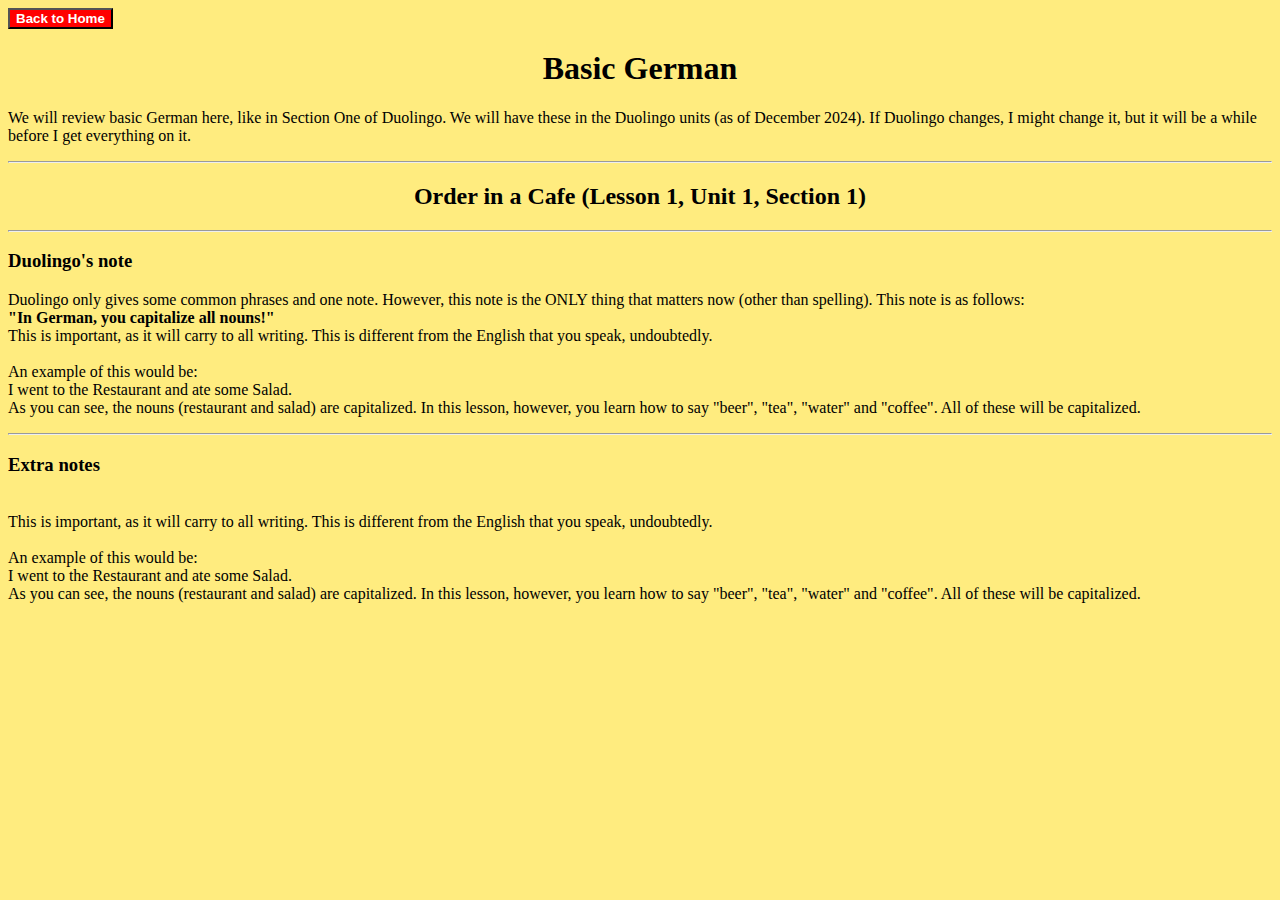
==== BasicGerman.html @ 62b3e9a5 "Organization" ====
<!DOCTYPE html>
<html lang = "en">
<head>
    <link rel ="stylesheet" href ="style.css">
    <meta name="viewport" content="width=device-width, initial-scale=1">
    <link rel="icon" href="assets/germanyBg.png">
    <title>Basic German</title>
</head>
<body>
    <button class="button" onclick="location.replace('https://jimbobjoe36.github.io/GermanLearning/')"><b>Back to Home</b></button>
    <div id="title">
        <h1>Basic German</h1>
    </div>
    <p>
        We will review basic German here, like in Section One of Duolingo. We will have these in the Duolingo units (as of December 2024). 
        If Duolingo changes, I might change it, but it will be a while before I get everything on it.
        <br>
    </p>
    <hr>
    <div id="title">
        <h2>Order in a Cafe (Lesson 1, Unit 1, Section 1)</h2>
    </div>
    <hr>
    <h3>Duolingo's note</h3>
    <p>
        Duolingo only gives some common phrases and one note. However, this note is the ONLY thing that matters now (other than spelling).
        This note is as follows:
        <br>
        <b>"In German, you capitalize all nouns!"</b>
        <br>
        This is important, as it will carry to all writing.
        This is different from the English that you speak, undoubtedly.
        <br>
        <br>
        An example of this would be: 
        <br>
        I went to the Restaurant and ate some Salad.
        <br>
        As you can see, the nouns (restaurant and salad) are capitalized. In this lesson, however, you learn how to say "beer", "tea", "water" and "coffee".
        All of these will be capitalized.
        <br>
    </p>
    <hr>
    <h3>Extra notes</h3>
    <p>
        <br>
        This is important, as it will carry to all writing.
        This is different from the English that you speak, undoubtedly.
        <br>
        <br>
        An example of this would be: 
        <br>
        I went to the Restaurant and ate some Salad.
        <br>
        As you can see, the nouns (restaurant and salad) are capitalized. In this lesson, however, you learn how to say "beer", "tea", "water" and "coffee".
        All of these will be capitalized.
    </p>
</body>
</html>
---- style.css ----
#title{
    text-align: center;
}
body{
    background-color: #ffec7f;
}
.button{
    background-color: #ff0000;
    color: #ffffff;
}
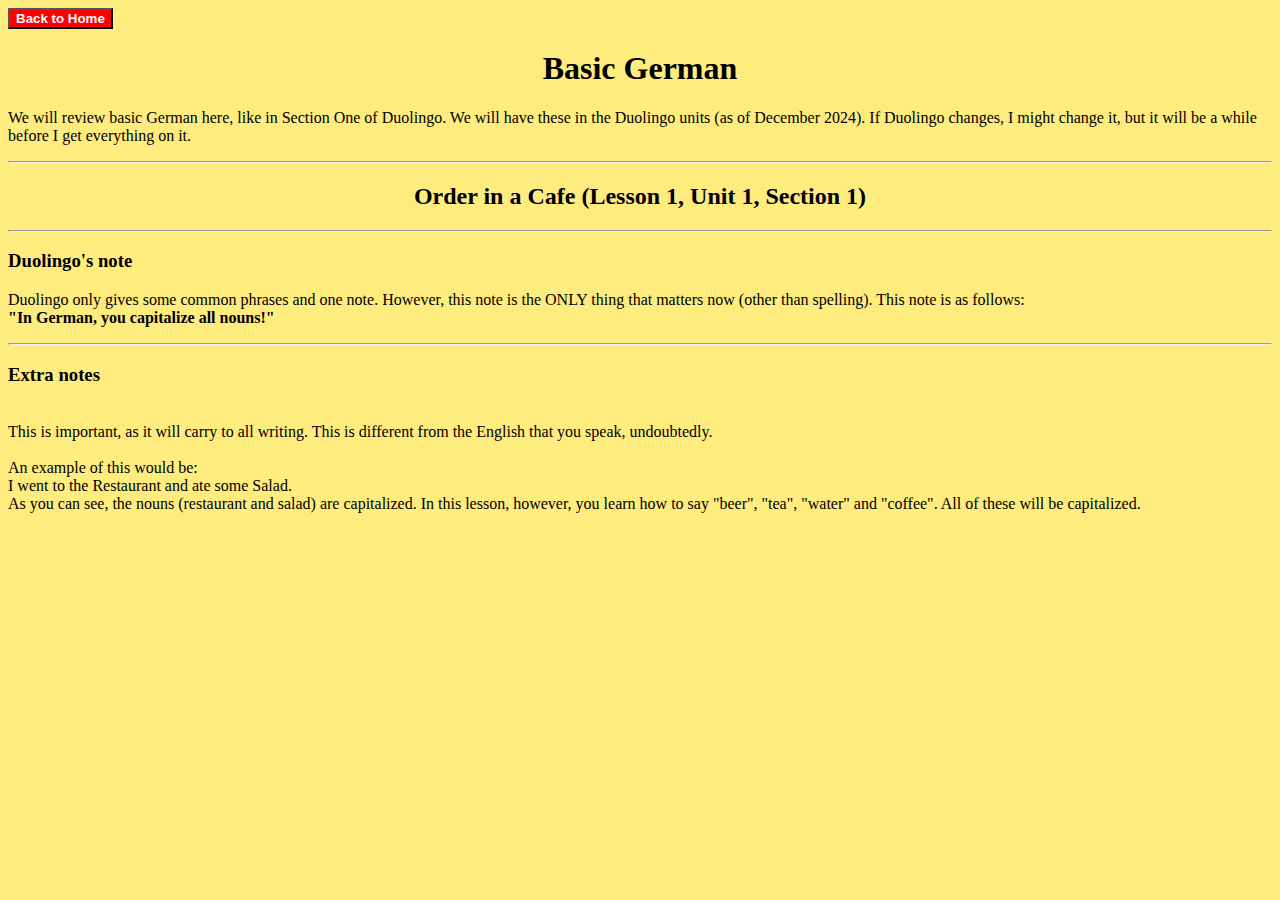
==== commit 0674e077: "Update BasicGerman.html" ====
--- a/BasicGerman.html
+++ b/BasicGerman.html
@@ -28,17 +28,6 @@
         <br>
         <b>"In German, you capitalize all nouns!"</b>
         <br>
-        This is important, as it will carry to all writing.
-        This is different from the English that you speak, undoubtedly.
-        <br>
-        <br>
-        An example of this would be: 
-        <br>
-        I went to the Restaurant and ate some Salad.
-        <br>
-        As you can see, the nouns (restaurant and salad) are capitalized. In this lesson, however, you learn how to say "beer", "tea", "water" and "coffee".
-        All of these will be capitalized.
-        <br>
     </p>
     <hr>
     <h3>Extra notes</h3>
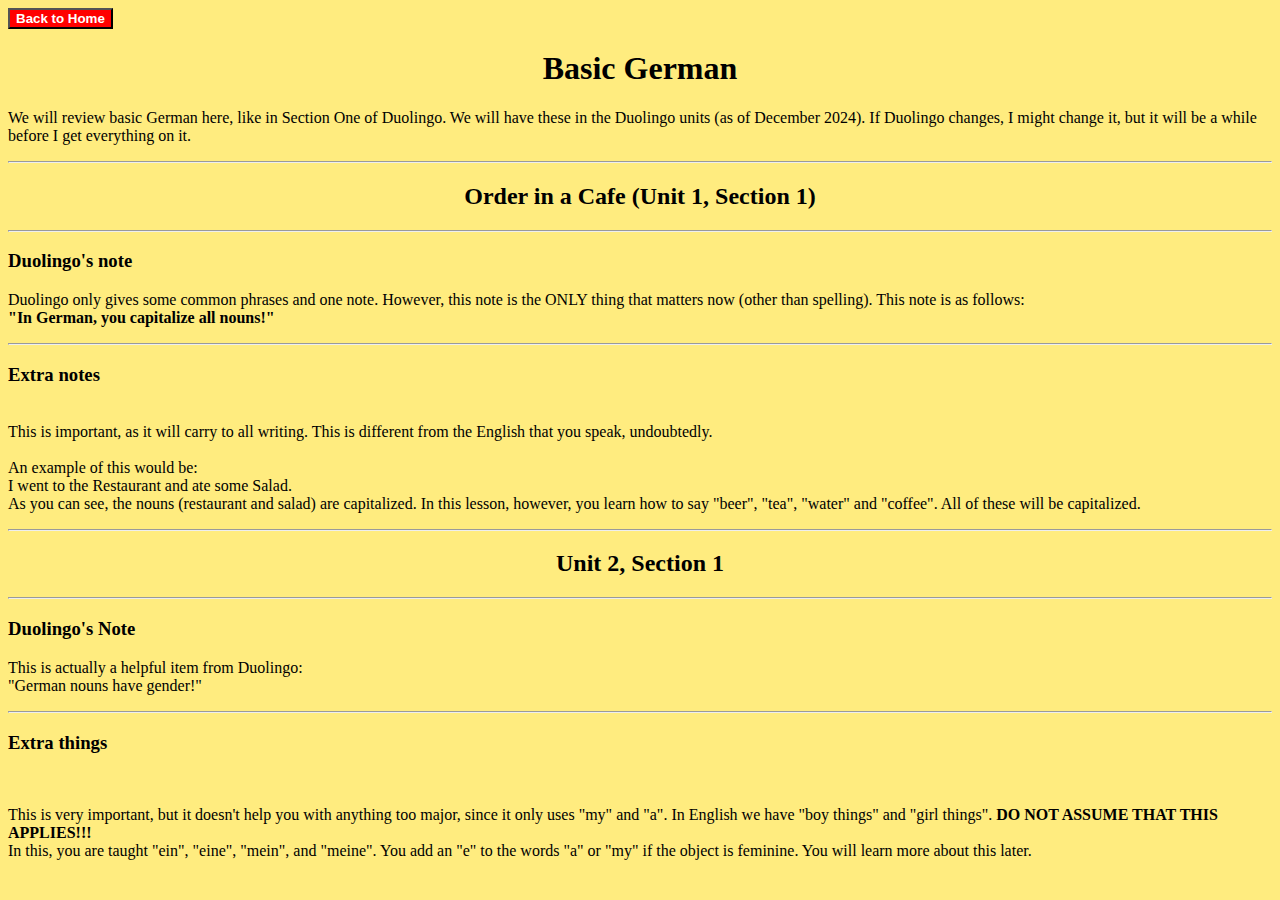
==== commit 4ee7af65: "Unit 2, Section 1" ====
--- a/BasicGerman.html
+++ b/BasicGerman.html
@@ -18,7 +18,7 @@
     </p>
     <hr>
     <div id="title">
-        <h2>Order in a Cafe (Lesson 1, Unit 1, Section 1)</h2>
+        <h2>Order in a Cafe (Unit 1, Section 1)</h2>
     </div>
     <hr>
     <h3>Duolingo's note</h3>
@@ -44,5 +44,27 @@
         As you can see, the nouns (restaurant and salad) are capitalized. In this lesson, however, you learn how to say "beer", "tea", "water" and "coffee".
         All of these will be capitalized.
     </p>
+    <hr>
+    <div id="title">
+        <h2>Unit 2, Section 1</h2>
+    </div>
+    <hr>
+    <h3>Duolingo's Note</h3>
+    <p>
+        This is actually a helpful item from Duolingo:
+        <br>
+        "German nouns have gender!"
+        <br>
+    </p>
+    <hr>
+    <h3>Extra things</h3>
+    <br>
+    <p>
+        This is very important, but it doesn't help you with anything too major, since it only uses "my" and "a". In English we have "boy things" and "girl things".
+        <b>DO NOT ASSUME THAT THIS APPLIES!!!</b>
+        <br>
+        In this, you are taught "ein", "eine", "mein", and "meine". You add an "e" to the words "a" or "my" if the object is feminine. You will learn more about
+        this later.
+    </p>
 </body>
 </html>
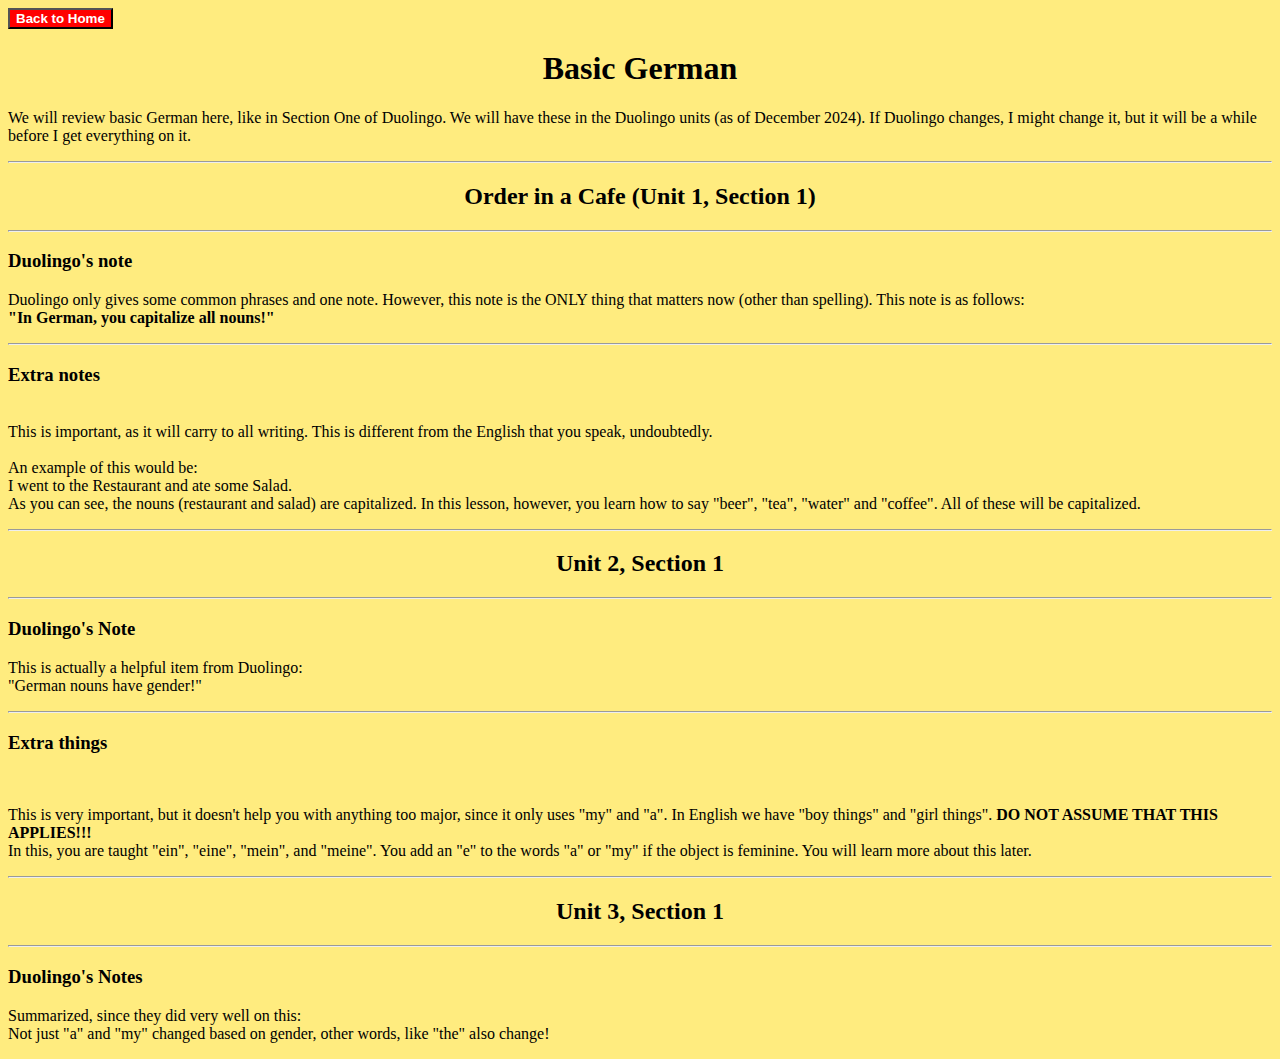
==== commit 85845cf8: "Unit 3, Section 1" ====
--- a/BasicGerman.html
+++ b/BasicGerman.html
@@ -66,5 +66,16 @@
         In this, you are taught "ein", "eine", "mein", and "meine". You add an "e" to the words "a" or "my" if the object is feminine. You will learn more about
         this later.
     </p>
+    <hr>
+    <div id="title">
+        <h2>Unit 3, Section 1</h2>
+    </div>
+    <hr>
+    <h3>Duolingo's Notes</h3>
+    <p>
+        Summarized, since they did very well on this:
+        <br>
+        Not just "a" and "my" changed based on gender, other words, like "the" also change!
+    </p>
 </body>
 </html>
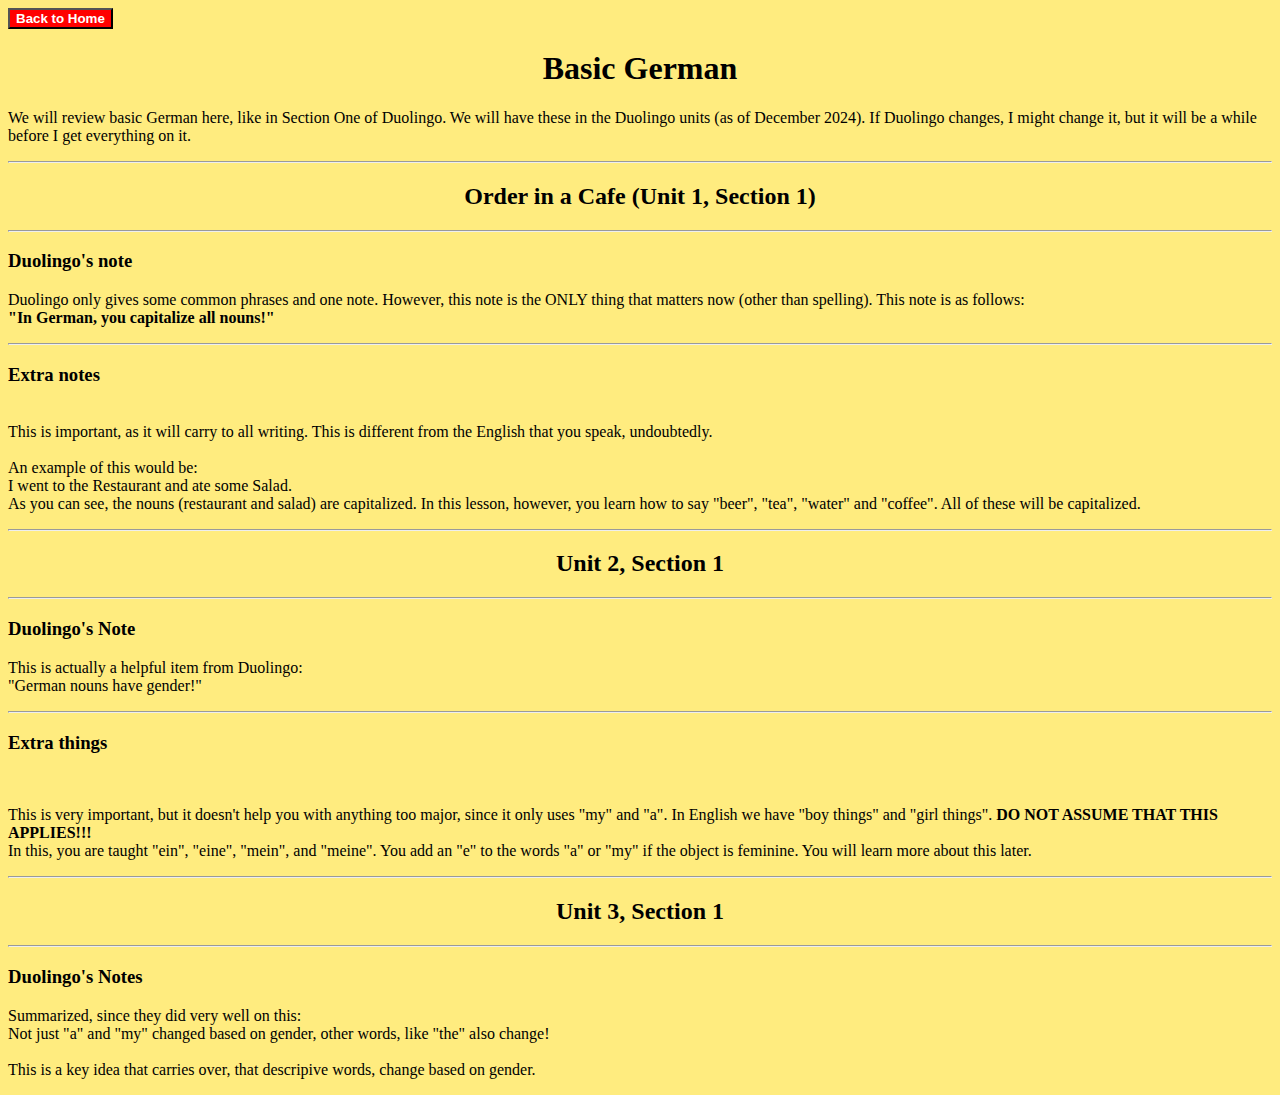
==== commit 619d41a0: "Update BasicGerman.html" ====
--- a/BasicGerman.html
+++ b/BasicGerman.html
@@ -76,6 +76,9 @@
         Summarized, since they did very well on this:
         <br>
         Not just "a" and "my" changed based on gender, other words, like "the" also change!
+        <br>
+        <br>
+        This is a key idea that carries over, that descripive words, change based on gender.
     </p>
 </body>
 </html>
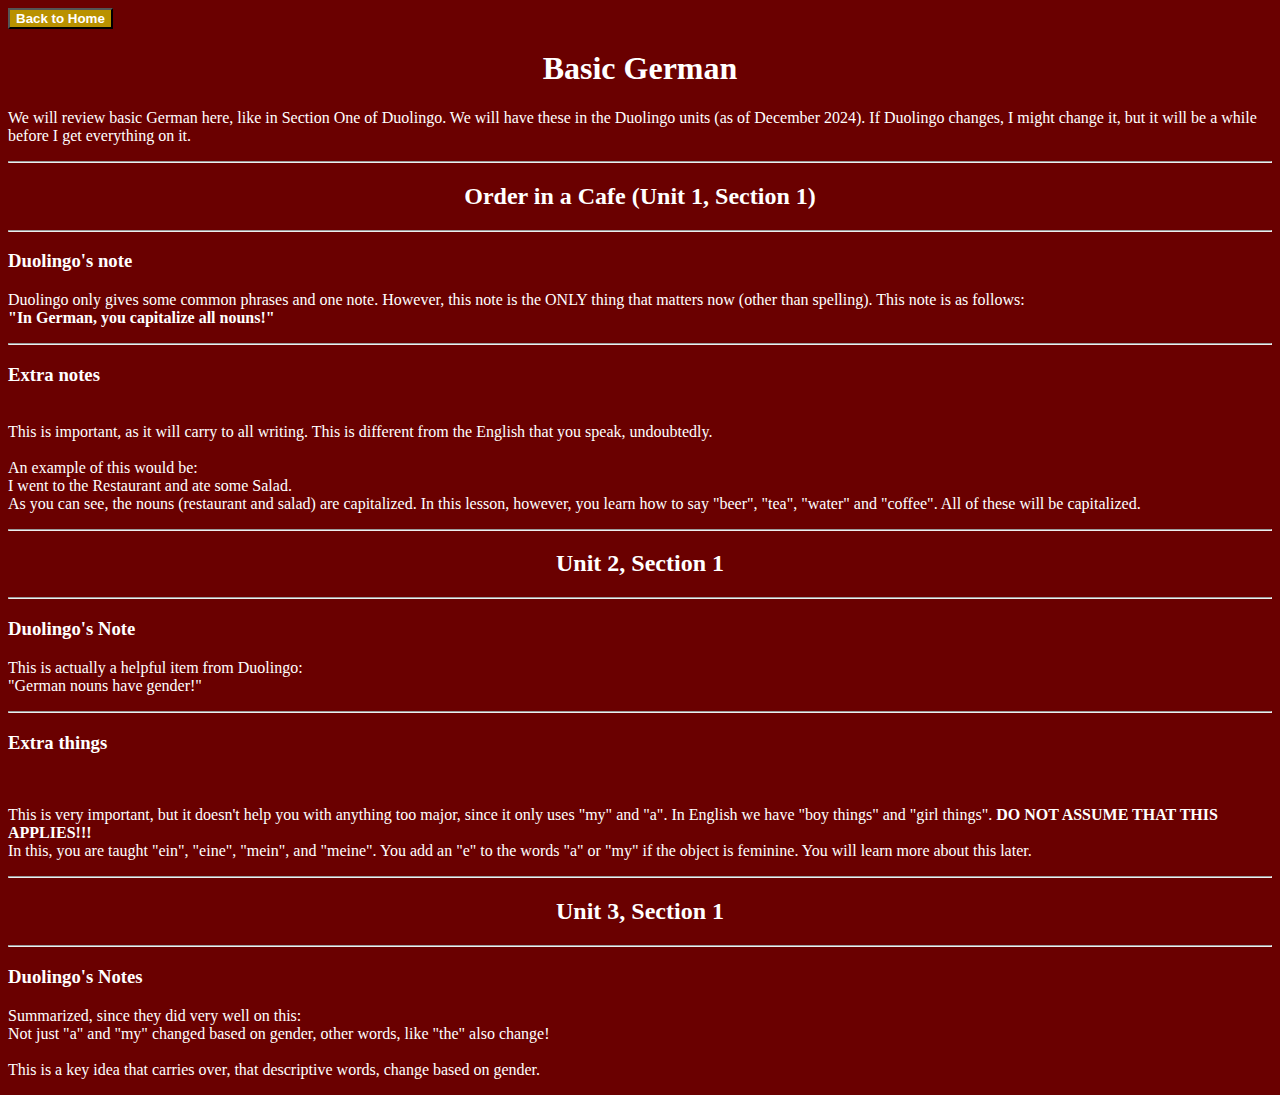
==== commit 43ace555: "Update BasicGerman.html" ====
--- a/BasicGerman.html
+++ b/BasicGerman.html
@@ -78,7 +78,7 @@
         Not just "a" and "my" changed based on gender, other words, like "the" also change!
         <br>
         <br>
-        This is a key idea that carries over, that descripive words, change based on gender.
+        This is a key idea that carries over, that descriptive words, change based on gender.
     </p>
 </body>
 </html>
--- a/style.css
+++ b/style.css
@@ -2,9 +2,24 @@
     text-align: center;
 }
 body{
-    background-color: #ffec7f;
+    background-color: #6a0000;
+    color: #ffffff
 }
 .button{
-    background-color: #ff0000;
+    background-color: #b99100;
     color: #ffffff;
+}
+#clock {
+    text-align: right;
+    position: absolute;
+    top: 10px;
+    right: 10px;
+    font-family: Verdana, Geneva, Tahoma, sans-serif;
+    font-size: 18px;
+    font-weight: bold;
+    color: #ff0000;
+    background-color: #000000;
+    padding: 5px 10px;
+    border-radius: 5px;
+    border: 1px solid #dbba00;
 }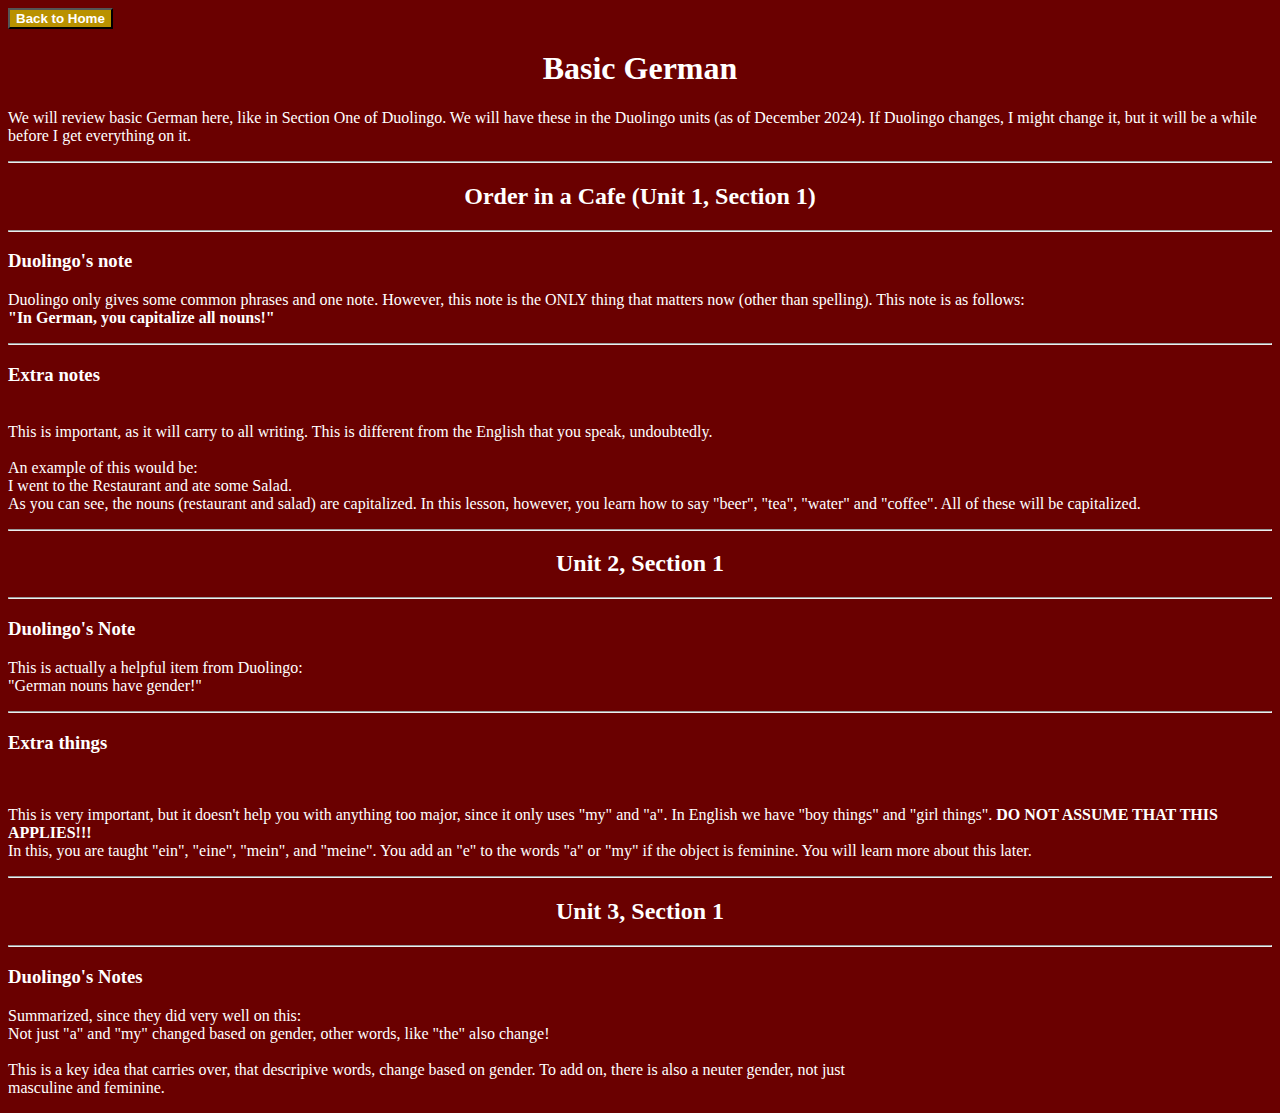
==== commit 2cea8180: "No" ====
--- a/BasicGerman.html
+++ b/BasicGerman.html
@@ -78,7 +78,9 @@
         Not just "a" and "my" changed based on gender, other words, like "the" also change!
         <br>
         <br>
-        This is a key idea that carries over, that descriptive words, change based on gender.
+        This is a key idea that carries over, that descripive words, change based on gender. To add on, there is also a neuter gender, not just
+        <br>
+        masculine and feminine.
     </p>
 </body>
 </html>
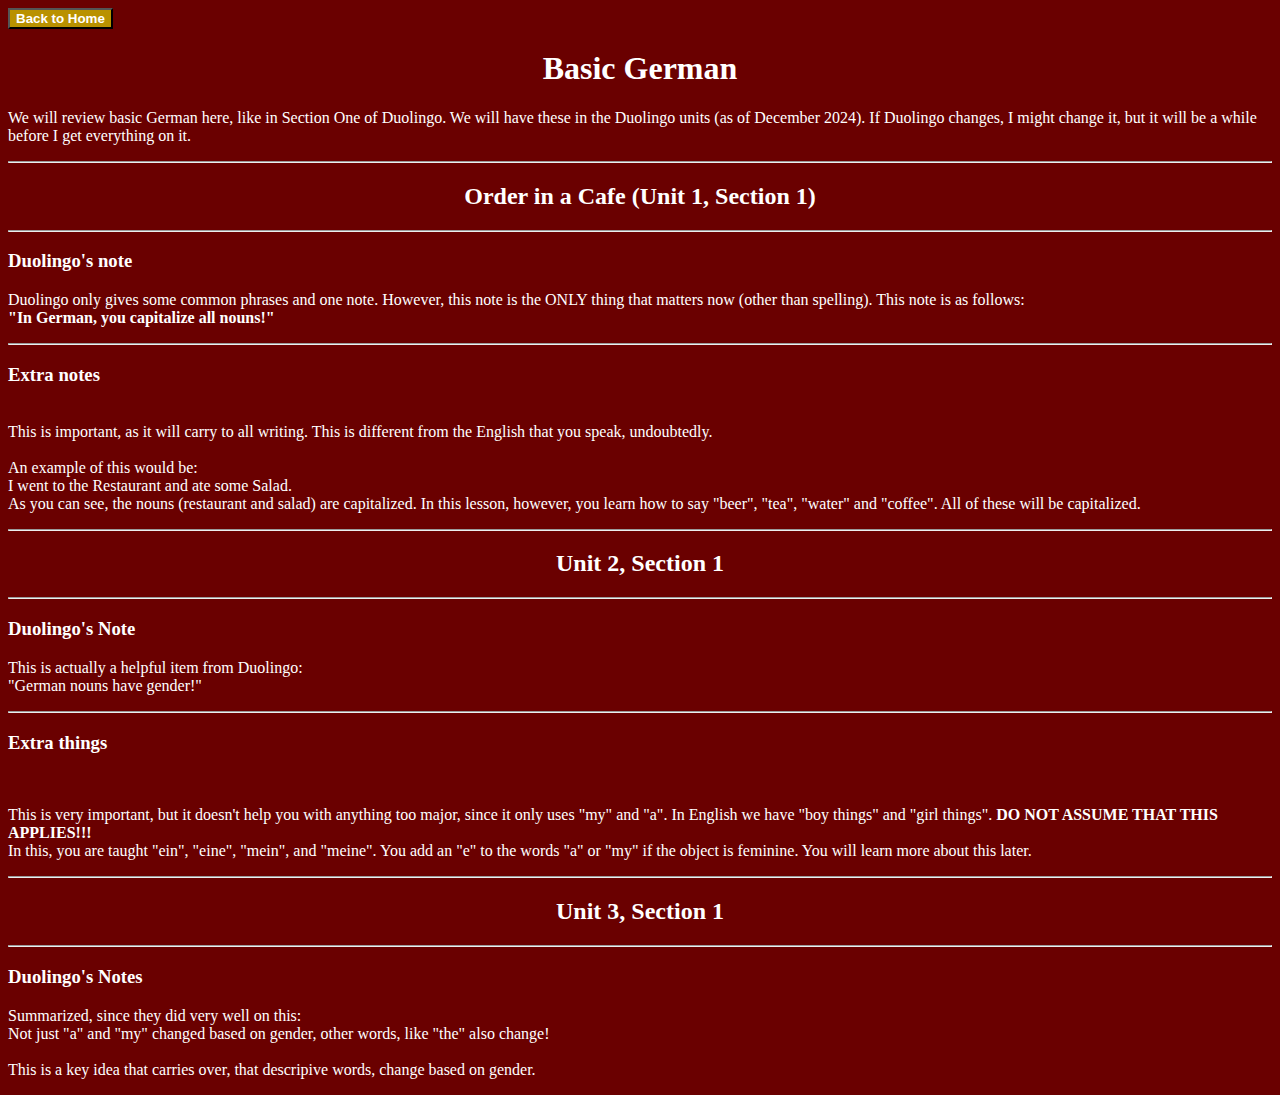
==== commit 3757afb6: "AHHHHHH" ====
--- a/BasicGerman.html
+++ b/BasicGerman.html
@@ -78,9 +78,7 @@
         Not just "a" and "my" changed based on gender, other words, like "the" also change!
         <br>
         <br>
-        This is a key idea that carries over, that descripive words, change based on gender. To add on, there is also a neuter gender, not just
-        <br>
-        masculine and feminine.
+        This is a key idea that carries over, that descripive words, change based on gender.
     </p>
 </body>
 </html>
